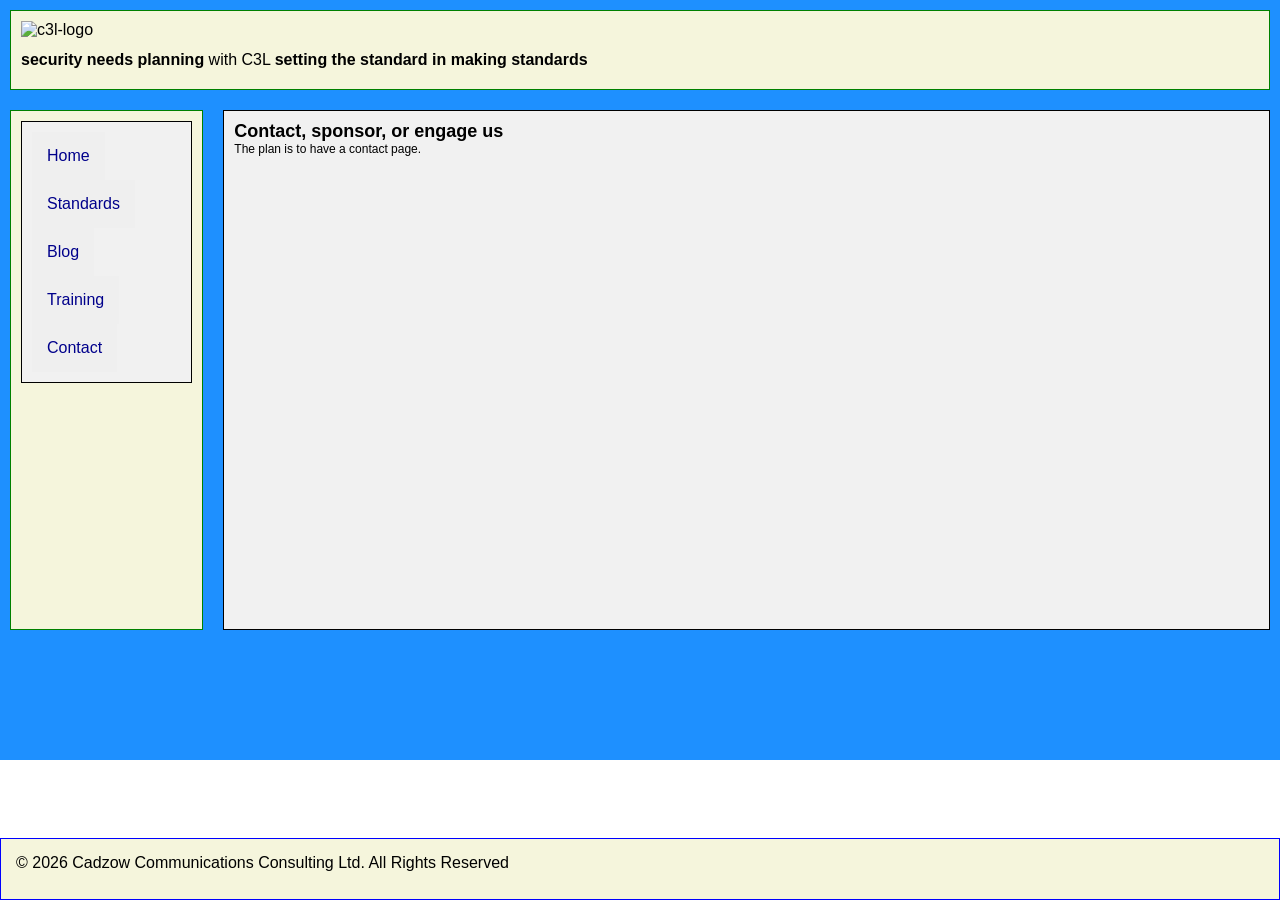
==== index.html @ 3f2cc651 "New website Simple html, css, javascript site" ====
<!DOCTYPE html>
<html>
    <link rel="stylesheet" href="styles.css" />
    <meta name="viewport" content="width=device-width, initial-scale=1.0">
    <meta name="robots" content="nofollow,noindex" />
<head>
    <link rel="icon" href="images/c3l-logo-small.png">
    <title>C3L home page</title>
<meta charset="UTF-8">
<meta name="viewport" content="width=device-width, initial-scale=1">
   <script src="myscripts.js"></script></head>
<body>

<div class="container">
  <header class="head">
    <p><img src="images/c3l-logo-small.png" alt="c3l-logo" title="The C3L Logo is a registered trademark of Cadzow Communications Consulting Ltd"></p>
    <p><strong>security needs planning</strong> with C3L <strong>setting the standard in making standards</strong></p>
</header>
  <nav class="nav">
    <div class="btn-group">
    <ul>
        <li><button class="button" onclick="togglediv('Home')">Home</button></li>
        <li><button class="button" onclick="togglediv('Standards')">Standards</button></li>
        <li><button class="button" onclick="togglediv('Blog')">Blog</button></li>
        <li><button class="button" onclick="togglediv('Training')">Training</button></li>
        <li><button class="button" onclick="togglediv('Contact')">Contact</button></li>
    </ul>
    </div>
  </nav>

  <div id="Home" class="content" style="display: block;">
  <h1>Home</h1>
    <p>Cadzow Communications Consulting Ltd, commonly referred to as <strong>C3L</strong>, is a consulting company offering advice and development in the area of standardisation related to security (CIA) and privacy. When we say consult we mean working on problems and finding solutions to them. Our problem and solution space is standardisation and within that we specialise in security for telecommunications within the ICT domain, covering privacy protection, protocol design, system analysis and system test.</p>
     <p>Our tag line of <strong>security needs planning</strong> describes much of our approach. Like all things you need to have a goal and unless you know what you're trying to secure you will not be able to know if the security you're providing is effective. This is at the root of what has begun to be termed <strong>Design for Assurance</strong> and <strong>Privacy by Design</strong> both of which have been spearheaded by C3L. We will continue to refine these paradigms to set the standard in standards development (this is also our secondary tag line of <strong>setting the standard in making standards</strong>).</p>
</div>

<div id="Standards" class="content" style="display: block;">
    <iframe src="Pages\Standards.html" style="width:100%;height:100%" title="Standards"></iframe>

</div>

<div id="Blog" class="content" style="display: block;">
      <iframe src="Pages\Blog.html" style="width:100%;height:100%" title="Blog"></iframe>

</div>

<div id="Training" class="content" style="display: block;">
      <iframe src="Pages\Training.html" style="width:100%;height:100%" title="Training"></iframe>

</div>
<div id="Contact" class="content" style="display: block;">
  <h2>Contact, sponsor, or engage us</h2>
  <p>The plan is to have a contact page.</p>
</div>

<!--  <div class="sidebar">Sidebar</div> -->
<!--  <div class="ads">Ads</div> -->

<footer class="footer">
     <p>&copy; 2026 Cadzow Communications Consulting Ltd. All Rights Reserved</p>
    </footer>
</div>

</body>
</html>
---- styles.css ----
* {
    box-sizing: border-box;
}

/* For mobile phones: */
[class*="col-"] {
    width: 100%;
}


html {
    font-family: "Lucida Sans", sans-serif;
}
.header {
    position:sticky;
    top:0;
    width: 100%;
    border: 1px solid blue;    
    color: hsl(233, 73%, 22%);
    padding: 10px;
}
.menu ul {
    list-style-type: none;
    margin: 0px;
    padding: 0px;
}
.menu li {
    float: left;
    padding: 5px;
    margin-bottom: 5px;
/*    background-color :cyan; */
    color: dark-blue;
/*    box-shadow: 5px 5px 0 0 darkcyan; */
}
.menu li:hover {
    background-color :green;
}

.menu li a {
  display: block;
 /* color: dark-blue;*/
  text-align: center;
  padding: 5px 10px 5px 10px;
  text-decoration: none;
}


/*Hide dropdown links until they are needed*/
li ul {
	display: none;
    background-color :green;
}

/*Make dropdown links vertical*/
li ul li {
	display: inline;
	float: none;
    background-color :green;
}

/*Display the dropdown on hover*/
ul li a:hover + .hidden, .hidden:hover {
	display: block;
    background-color: darkblue;
	color: #fff;
}
/*Hover state for dropdown links*/
li:hover ul a:hover {
	background: darkblue;
	color: #fff;
}

li a {
	display:block;
	min-width:140px;
	height: 50px;
	text-align: center;
/*    vertical-align: middle; */
	font-family: "Helvetica Neue", Helvetica, Arial, sans-serif;
	color: black;
	background: cyan;
	text-decoration: none;
}

#myBtn {
    display: none; /* Hidden by default */
    position: fixed; /* Fixed/sticky position */
    bottom: 20px; /* Place the button at the bottom of the page */
    right: 30px; /* Place the button 30px from the right */
    z-index: 99; /* Make sure it does not overlap */
    border: none; /* Remove borders */
    outline: none; /* Remove outline */
    background-color: red; /* Set a background color */
    color: white; /* Text color */
    cursor: pointer; /* Add a mouse pointer on hover */
    padding: 15px; /* Some padding */
    border-radius: 10px; /* Rounded corners */
}

#myBtn:hover {
    background-color: #555; /* Add a dark-grey background on hover */
}


.footer {
    position: fixed;
    left: 0;
    bottom: 0;
    width: 100%;
    border: 1px solid blue;    
    color: black;
    padding: 15px;
}

.grid {
  display: grid;
  grid-template-columns: 250px repeat(2, 1fr);
  grid-column-gap: 10px;
}

.page_content {
  grid-row: 2;
  position: relative;
  overflow-y: auto;
}

.scrollable_content {
  position: absolute;
}
* {
  margin: 0;
}

html {
  height: 100%;
}

body {
  height: 100%;
}

.grid_layout {
  display: grid;
  grid-template-rows: auto 1fr auto;
  min-height: 100%;
  row-gap: 2rem;
}

.page_title {
  grid-row: 1;
}

.page_content {
  grid-row: 2;
}

.page_footer {
  grid-row: 3;
}

.container {
  display: grid;
  grid-template-columns: repeat(12, [col-start] 1fr);
  background-color: dodgerblue;
  gap: 10px;
  padding: 10px;
}
.container div {
  background-color: #f1f1f1;
  border: 1px solid black;
  padding: 10px;
  font-size: 12px;
  text-align: justify;
}

* {
  box-sizing: border-box;
}

.container {
  display: grid;
  grid-template-columns: repeat(12, [col-start] 1fr);
  overflow: hidden;
  gap: 20px;
  grid-template-rows: 80px 500px auto 100px;
}

nav ul {
  list-style: none;
  margin: 0;
  padding: 0;
}

/* Mobile first */
.container > * {
  border: 1px solid green;
  background-color: beige;
  padding: 10px;
  grid-column: col-start / span 12;
}

@media (min-width: 576px) {
  .nav {
    grid-column: col-start / span 2;
    grid-row: 2 / 4;}
  .content, .footer {
    grid-column: col-start 4 / span 9;
  }
  nav ul {
    display: flex;
/*    justify-content: space-between; */
  }
}

@media (min-width: 768px) {
  .nav {
    grid-column: col-start / span 2;
    grid-row: 2 / 4;
  }
  .content {
    grid-column: col-start 3 / span 10;
    grid-row: 2 / 4;
  }
  .footer {
    grid-column: col-start / span 12;
    position: fixed;
    left: 0;
    bottom: 0;
    width: 100%;
    border: 1px solid blue;    
    color: black;
    padding: 15px;
  }
  nav ul {
    flex-direction: column;
  }
}

.btn-group {
  display: flex;
  flex-direction: column;
}

.button {
/*  background-color: #04AA6D; */
  border: none;
  color: darkblue;
  padding: 15px;
  text-align: justify;
  text-decoration: none;
  font-size: 16px;
  cursor: pointer;
}

.btn-group .button:hover {
  background-color: dodgerblue;
}

p {
  margin-bottom: 1%; /* between paragraphs */
  }
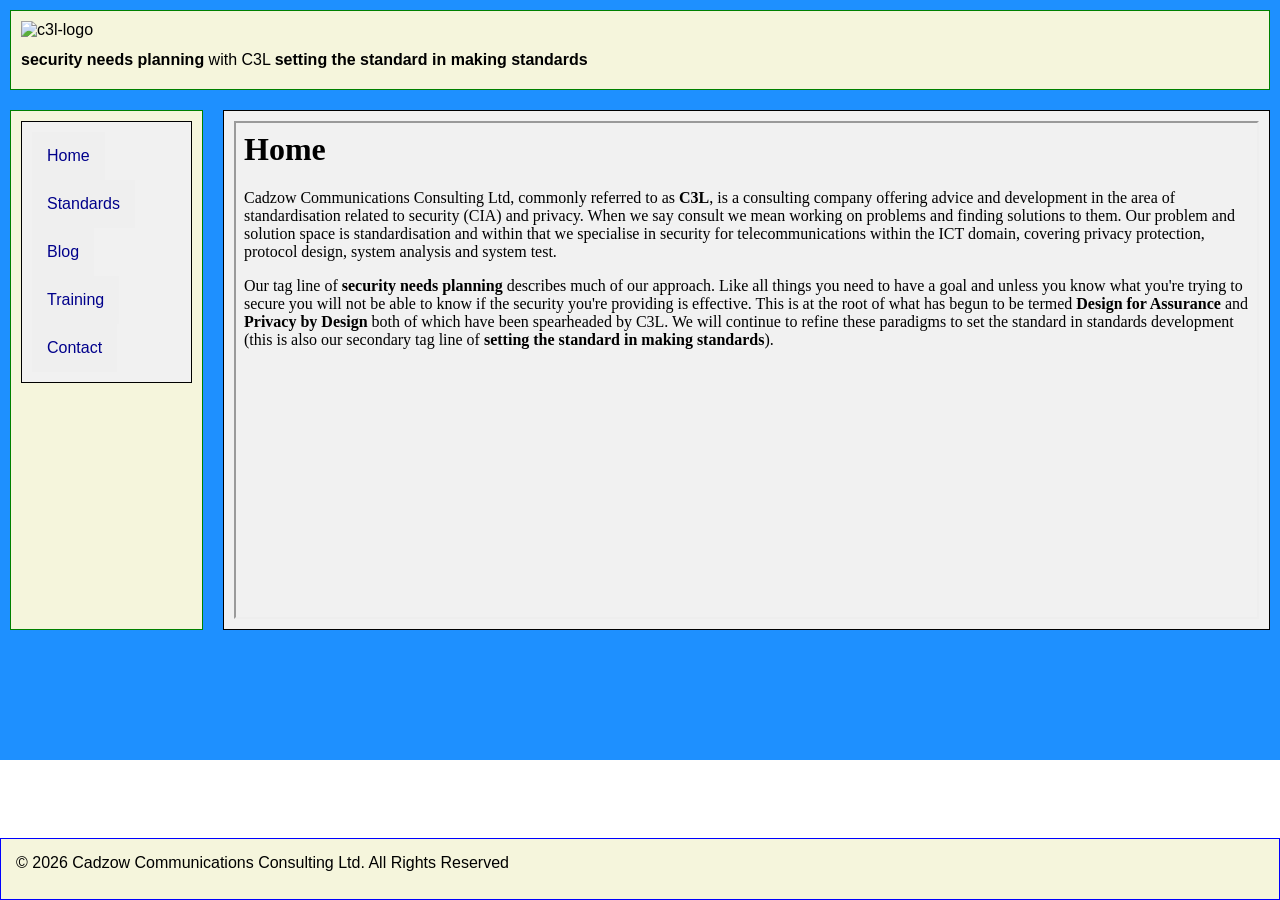
==== commit 29d5baca: "Blog updates Button driven blog page" ====
--- a/index.html
+++ b/index.html
@@ -28,12 +28,7 @@
     </div>
   </nav>
 
-  <div id="Home" class="content" style="display: block;">
-  <h1>Home</h1>
-    <p>Cadzow Communications Consulting Ltd, commonly referred to as <strong>C3L</strong>, is a consulting company offering advice and development in the area of standardisation related to security (CIA) and privacy. When we say consult we mean working on problems and finding solutions to them. Our problem and solution space is standardisation and within that we specialise in security for telecommunications within the ICT domain, covering privacy protection, protocol design, system analysis and system test.</p>
-     <p>Our tag line of <strong>security needs planning</strong> describes much of our approach. Like all things you need to have a goal and unless you know what you're trying to secure you will not be able to know if the security you're providing is effective. This is at the root of what has begun to be termed <strong>Design for Assurance</strong> and <strong>Privacy by Design</strong> both of which have been spearheaded by C3L. We will continue to refine these paradigms to set the standard in standards development (this is also our secondary tag line of <strong>setting the standard in making standards</strong>).</p>
-</div>
-
+ 
 <div id="Standards" class="content" style="display: block;">
     <iframe src="Pages\Standards.html" style="width:100%;height:100%" title="Standards"></iframe>
 
@@ -53,6 +48,12 @@
   <p>The plan is to have a contact page.</p>
 </div>
 
+ <div id="Home" class="content" style="display: block;">
+    <iframe src="Pages\home.html" style="width:100%;height:100%" title="Home"></iframe>
+
+</div>
+
+
 <!--  <div class="sidebar">Sidebar</div> -->
 <!--  <div class="ads">Ads</div> -->
 
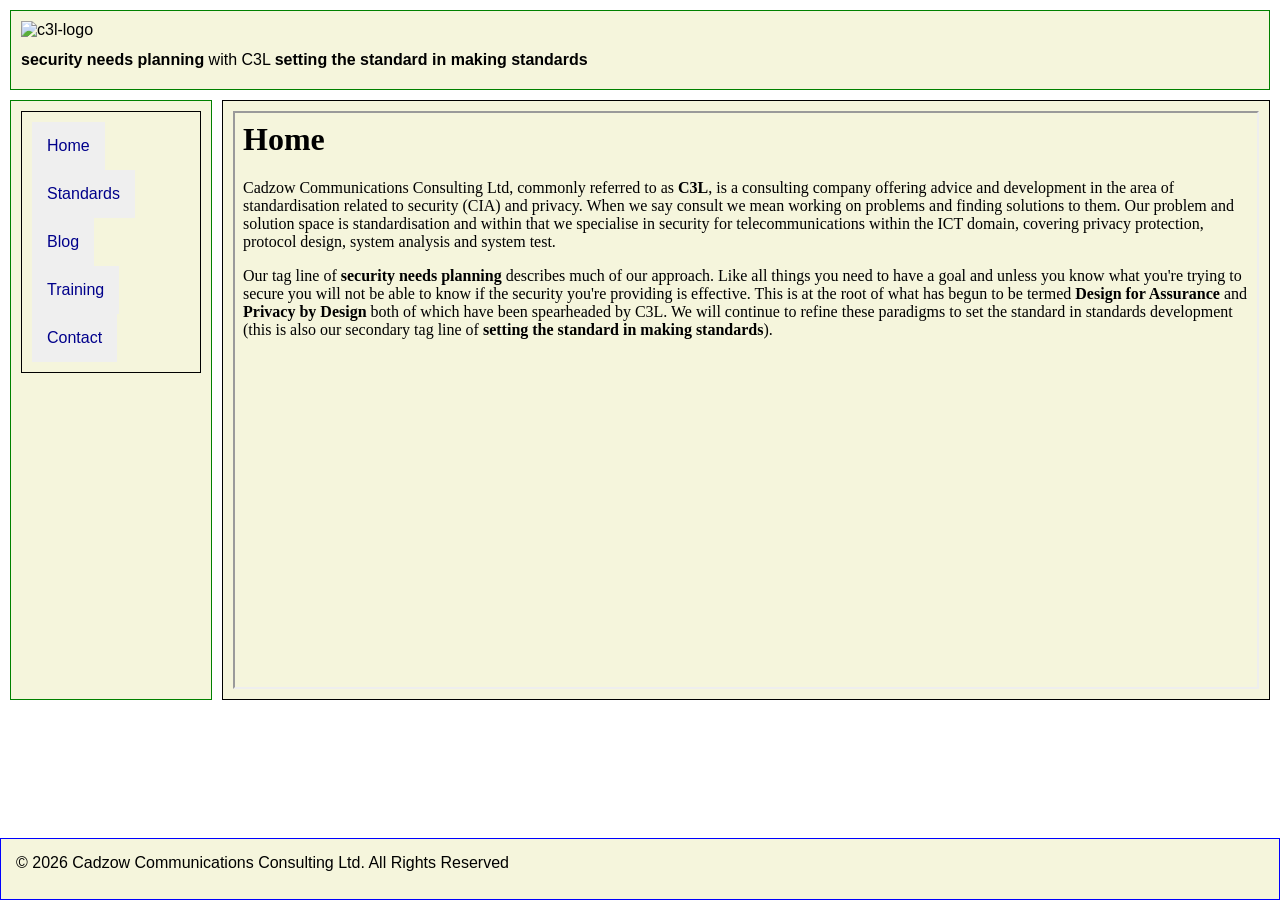
==== commit 522e1a51: "stylesheet updates" ====
--- a/index.html
+++ b/index.html
@@ -29,21 +29,21 @@
   </nav>
 
  
-<div id="Standards" class="content" style="display: block;">
+<div id="Standards" class="content" style="display: none;">
     <iframe src="Pages\Standards.html" style="width:100%;height:100%" title="Standards"></iframe>
 
 </div>
 
-<div id="Blog" class="content" style="display: block;">
+<div id="Blog" class="content" style="display: none;">
       <iframe src="Pages\Blog.html" style="width:100%;height:100%" title="Blog"></iframe>
 
 </div>
 
-<div id="Training" class="content" style="display: block;">
+<div id="Training" class="content" style="display: none;">
       <iframe src="Pages\Training.html" style="width:100%;height:100%" title="Training"></iframe>
 
 </div>
-<div id="Contact" class="content" style="display: block;">
+<div id="Contact" class="content" style="display: none;">
   <h2>Contact, sponsor, or engage us</h2>
   <p>The plan is to have a contact page.</p>
 </div>
@@ -53,10 +53,6 @@
 
 </div>
 
-
-<!--  <div class="sidebar">Sidebar</div> -->
-<!--  <div class="ads">Ads</div> -->
-
 <footer class="footer">
      <p>&copy; 2026 Cadzow Communications Consulting Ltd. All Rights Reserved</p>
     </footer>
--- a/styles.css
+++ b/styles.css
@@ -1,16 +1,7 @@
-* {
-    box-sizing: border-box;
-}
-
-/* For mobile phones: */
-[class*="col-"] {
-    width: 100%;
-}
-
-
 html {
     font-family: "Lucida Sans", sans-serif;
 }
+
 .header {
     position:sticky;
     top:0;
@@ -19,31 +10,6 @@
     color: hsl(233, 73%, 22%);
     padding: 10px;
 }
-.menu ul {
-    list-style-type: none;
-    margin: 0px;
-    padding: 0px;
-}
-.menu li {
-    float: left;
-    padding: 5px;
-    margin-bottom: 5px;
-/*    background-color :cyan; */
-    color: dark-blue;
-/*    box-shadow: 5px 5px 0 0 darkcyan; */
-}
-.menu li:hover {
-    background-color :green;
-}
-
-.menu li a {
-  display: block;
- /* color: dark-blue;*/
-  text-align: center;
-  padding: 5px 10px 5px 10px;
-  text-decoration: none;
-}
-
 
 /*Hide dropdown links until they are needed*/
 li ul {
@@ -82,24 +48,6 @@
 	text-decoration: none;
 }
 
-#myBtn {
-    display: none; /* Hidden by default */
-    position: fixed; /* Fixed/sticky position */
-    bottom: 20px; /* Place the button at the bottom of the page */
-    right: 30px; /* Place the button 30px from the right */
-    z-index: 99; /* Make sure it does not overlap */
-    border: none; /* Remove borders */
-    outline: none; /* Remove outline */
-    background-color: red; /* Set a background color */
-    color: white; /* Text color */
-    cursor: pointer; /* Add a mouse pointer on hover */
-    padding: 15px; /* Some padding */
-    border-radius: 10px; /* Rounded corners */
-}
-
-#myBtn:hover {
-    background-color: #555; /* Add a dark-grey background on hover */
-}
 
 
 .footer {
@@ -110,18 +58,6 @@
     border: 1px solid blue;    
     color: black;
     padding: 15px;
-}
-
-.grid {
-  display: grid;
-  grid-template-columns: 250px repeat(2, 1fr);
-  grid-column-gap: 10px;
-}
-
-.page_content {
-  grid-row: 2;
-  position: relative;
-  overflow-y: auto;
 }
 
 .scrollable_content {
@@ -139,34 +75,16 @@
   height: 100%;
 }
 
-.grid_layout {
-  display: grid;
-  grid-template-rows: auto 1fr auto;
-  min-height: 100%;
-  row-gap: 2rem;
-}
-
-.page_title {
-  grid-row: 1;
-}
-
-.page_content {
-  grid-row: 2;
-}
-
-.page_footer {
-  grid-row: 3;
-}
-
 .container {
   display: grid;
   grid-template-columns: repeat(12, [col-start] 1fr);
-  background-color: dodgerblue;
+  overflow: hidden;
   gap: 10px;
+  grid-template-rows: 80px 600px 80px;
   padding: 10px;
 }
+
 .container div {
-  background-color: #f1f1f1;
   border: 1px solid black;
   padding: 10px;
   font-size: 12px;
@@ -175,14 +93,6 @@
 
 * {
   box-sizing: border-box;
-}
-
-.container {
-  display: grid;
-  grid-template-columns: repeat(12, [col-start] 1fr);
-  overflow: hidden;
-  gap: 20px;
-  grid-template-rows: 80px 500px auto 100px;
 }
 
 nav ul {
@@ -199,27 +109,27 @@
   grid-column: col-start / span 12;
 }
 
-@media (min-width: 576px) {
-  .nav {
-    grid-column: col-start / span 2;
-    grid-row: 2 / 4;}
-  .content, .footer {
-    grid-column: col-start 4 / span 9;
-  }
+
+@media screen and (max-width: 720px){
+    .nav .header {   
+    flex-direction: column;}
+    .content .div{
+      row-gap: 2rem; 
+        grid-column: col-start 1 / span 12;
+        grid-template-rows: auto;
+        background-color: #e20e0e;
+    }
   nav ul {
     display: flex;
-/*    justify-content: space-between; */
   }
 }
 
-@media (min-width: 768px) {
+@media screen and (min-width: 720px) {
   .nav {
     grid-column: col-start / span 2;
-    grid-row: 2 / 4;
   }
   .content {
     grid-column: col-start 3 / span 10;
-    grid-row: 2 / 4;
   }
   .footer {
     grid-column: col-start / span 12;
@@ -240,9 +150,11 @@
   display: flex;
   flex-direction: column;
 }
+.btn-group .button:hover {
+  background-color: dodgerblue;
+}
 
 .button {
-/*  background-color: #04AA6D; */
   border: none;
   color: darkblue;
   padding: 15px;
@@ -252,10 +164,6 @@
   cursor: pointer;
 }
 
-.btn-group .button:hover {
-  background-color: dodgerblue;
-}
-
 p {
   margin-bottom: 1%; /* between paragraphs */
   }
